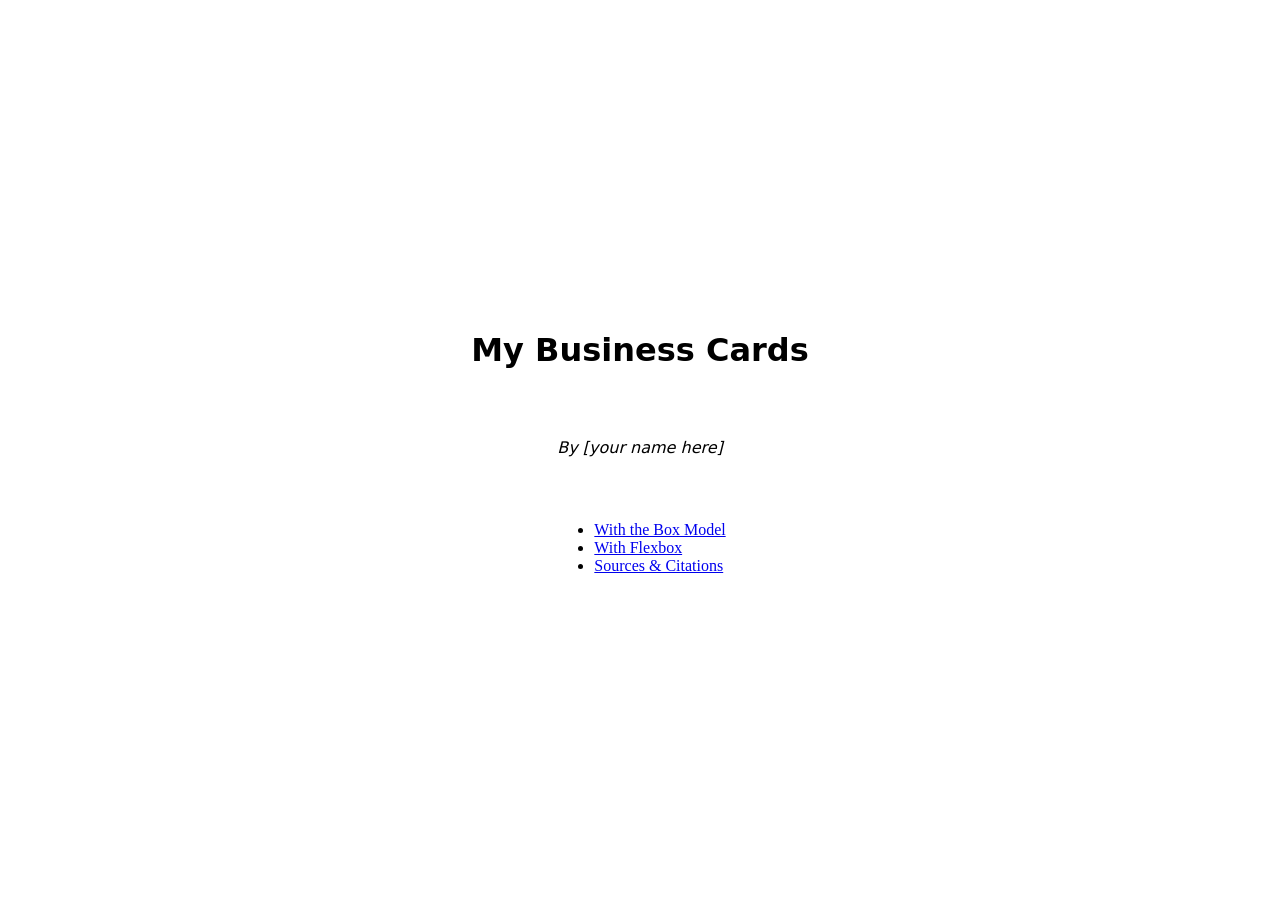
==== index.html @ 2650642d "Initial commit" ====
<!DOCTYPE html>
<html lang="en">
  <head>
    <meta charset="utf-8">
    <meta name="viewport" content="width=device-width, initial-scale=1">
    <title>My Business Cards</title>
    <link rel="stylesheet" href="./template.css">
  </head>
  <body>
    <h1>My Business Cards</h1>
    <p class="attribution">By [your name here]</p>

    <ul class="page-links">
      <li><a href="box.html">With the Box Model</a></li>
      <li><a href="flex.html">With Flexbox</a></li>
      <li><a href="citations.html">Sources &amp; Citations</a></li>
    </ul>
  </body>
</html>
---- template.css ----
/* 
 * PROJECT TEMPLATE    
 * DO NOT MODIFY       
 * 
 * Your code should go in box.css and flex.css
 *
 * -------------------------------------------------------------
 * This file contains the core layout and card styles for the project.
 * Please do NOT change anything here. 
 * All your custom CSS should go in the other files as directed.
 * -------------------------------------------------------------
 */

.card {
  box-shadow: 0 4px 8px 0 rgba(0, 0, 0, 0.2);
  margin-left: auto;
  margin-right: auto;
  margin-top: auto;
  margin-bottom: auto;
  perspective: 1000px;
  cursor: pointer;
  transform-style: preserve-3d;
  transition: all 0.3s ease;
}

.card.landscape {
  width: 3.5in;
  height: 2in;
}

.card.portrait {
  height: 3.5in;
  width: 2in;
}

.card.square {
  width: 2.5in;
  height: 2.5in;
}

/* Hover effect - slight tilt to show interactivity */
.card:hover {
  scale: 1.05;
}

/* Flipped state - full rotation */
.card.flipped {
  transform: rotateY(180deg);
}

.card-front,
.card-back {
  position: absolute;
  width: 100%;
  height: 100%;
  backface-visibility: hidden;
  border-radius: inherit;
  box-sizing: border-box;
}

.card-front {
  border: 2px solid #e0e0e0;
}

.card-back {
  transform: rotateY(180deg);
}
body {
  display: flex;
  flex-direction: column;
  justify-content: center;
  align-items: center;
  gap: 32px;
  min-height: 100vh;
  margin: 0;
}

body > h1,
body > h2,
body > .attribution {
  font-family: system-ui, -apple-system, BlinkMacSystemFont, "Segoe UI", Roboto,
    Oxygen, Ubuntu, Cantarell, "Open Sans", "Helvetica Neue", sans-serif;
}
p.attribution {
  font-style: italic;
}
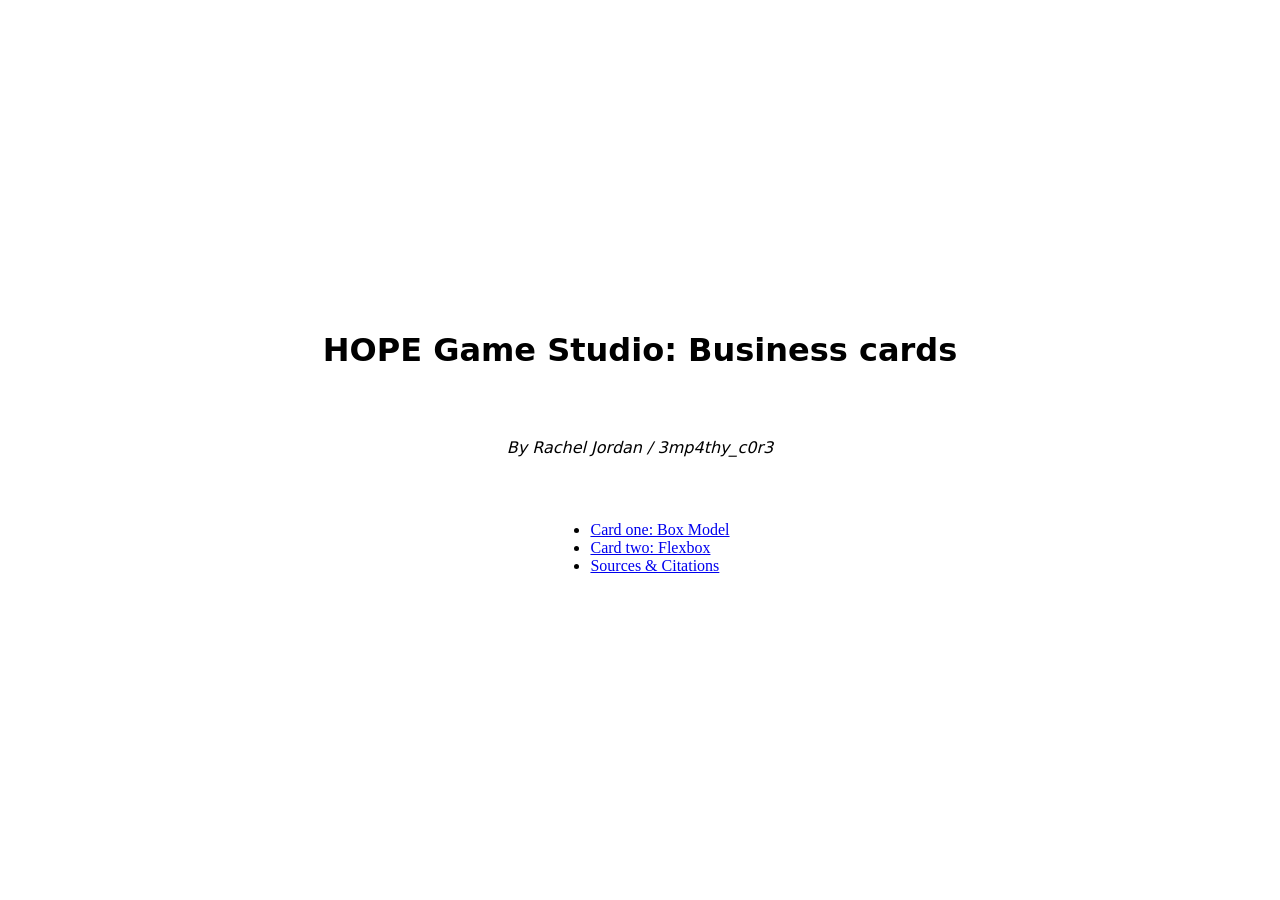
==== commit f888d079: "Day 1" ====
--- a/index.html
+++ b/index.html
@@ -7,12 +7,12 @@
     <link rel="stylesheet" href="./template.css">
   </head>
   <body>
-    <h1>My Business Cards</h1>
-    <p class="attribution">By [your name here]</p>
+    <h1>HOPE Game Studio: Business cards</h1>
+    <p class="attribution">By Rachel Jordan / 3mp4thy_c0r3</p>
 
     <ul class="page-links">
-      <li><a href="box.html">With the Box Model</a></li>
-      <li><a href="flex.html">With Flexbox</a></li>
+      <li><a href="box.html">Card one: Box Model</a></li>
+      <li><a href="flex.html">Card two: Flexbox</a></li>
       <li><a href="citations.html">Sources &amp; Citations</a></li>
     </ul>
   </body>
